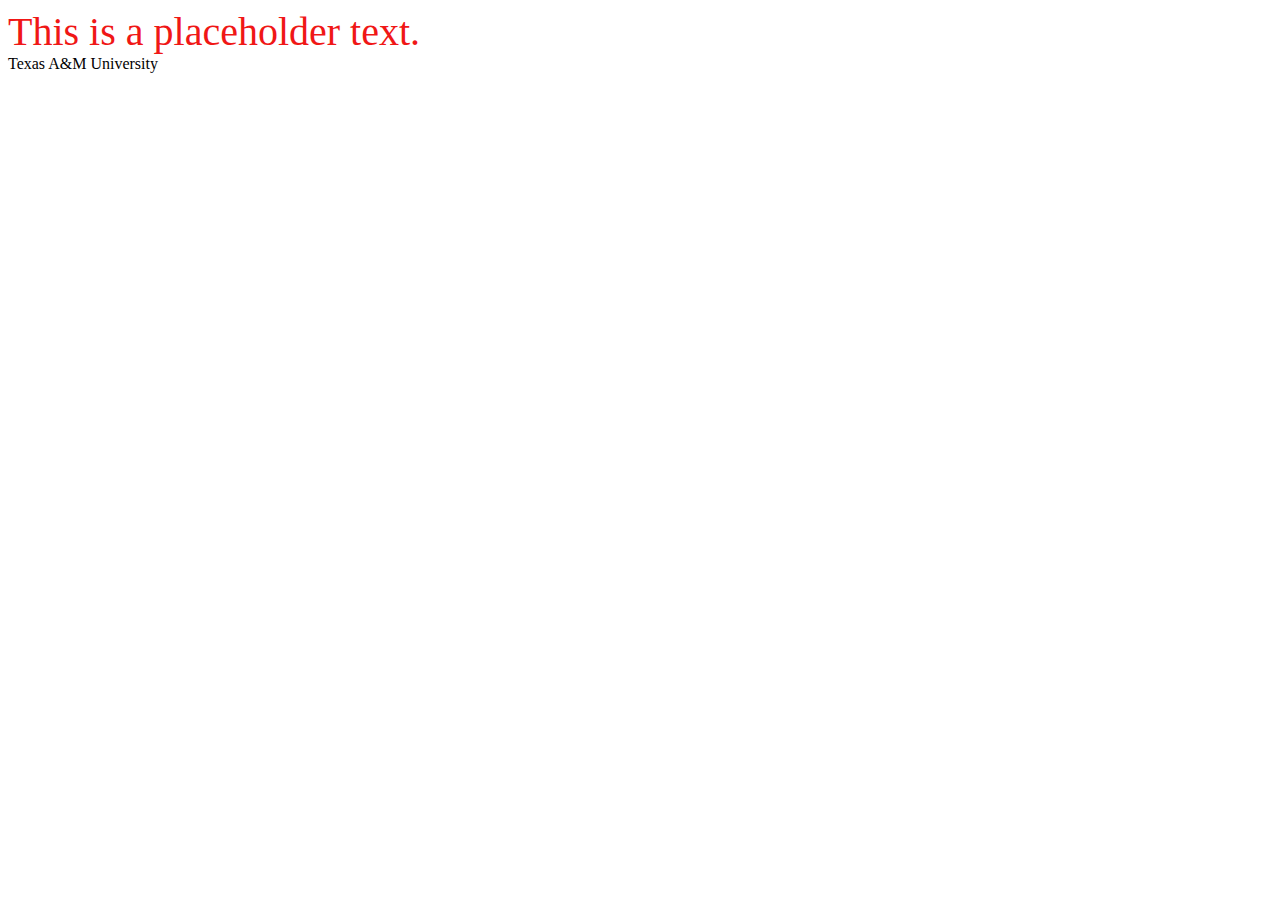
==== project/website.html @ b9419092 "moved website into project" ====
<!DOCTYPE html>
<html lang="en">
<head>
    <!-- Metadata, the below is standard. Browsers use this to configure settings -->
    <meta charset="UTF-8">
    <meta http-equiv="X-UA-Compatible" content="IE=edge">
    <meta name="viewport" content="width=device-width, initial-scale=1.0">

    <!-- What text people see on the tab -->
    <title>State Farm Strong Home</title>

    <!-- CSS Goes Here -->
    <!-- Select ID: 
        #[id]: {
            ... CSS
        }

        Select Class:
        .[class_name]: {
            ... CSS
        }
    -->
    <style>
        /* CSS */
        #joke-span {
            color: rgb(240, 23, 22);
            font-size: 40px;
        } 
    </style>

</head>
<body>

    <!-- https://developer.mozilla.org/en-US/docs/Web/HTML/Element/div -->
    <div>
        <span id="joke-span">
            [Placeholder: This is where I want the joke to display]
        </span>
        <br />
        <span id="uni-span">
            [Placeholder: This is where the university is displayed]
        </span>

    </div>

    <!-- JavaScript Goes Here -->
    <script>
    
    // JavaScript Object
    // Key : Value
    // 'joke' = key
    // 'This is a placeholder text' = value
    var joke = {
        "joke": "This is a placeholder text.",
        "university": "Texas A&M University"
    }

    // https://www.w3schools.com/js/js_htmldom_document.asp
    var joke_span = document.getElementById("joke-span")
    var uni_span = document.getElementById("uni-span")

    // joke['joke'] = "This is a placeholder text."
    joke_span.textContent = joke['joke']
    uni_span.textContent = joke['university']

    </script>
</body>
</html>
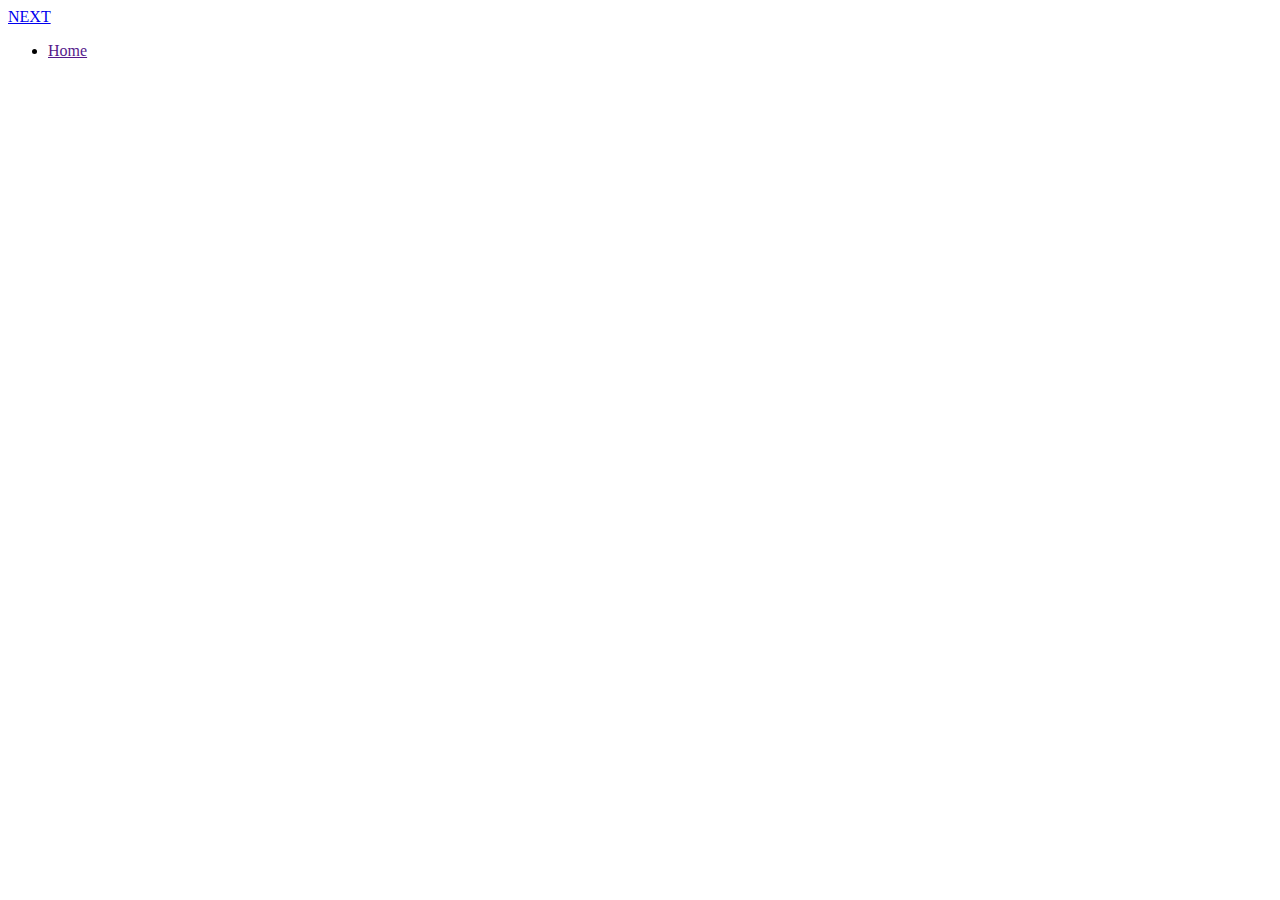
==== commit eeb8efbd: "Website html added" ====
--- a/project/website.html
+++ b/project/website.html
@@ -1,68 +1,29 @@
 <!DOCTYPE html>
 <html lang="en">
 <head>
-    <!-- Metadata, the below is standard. Browsers use this to configure settings -->
     <meta charset="UTF-8">
     <meta http-equiv="X-UA-Compatible" content="IE=edge">
     <meta name="viewport" content="width=device-width, initial-scale=1.0">
-
-    <!-- What text people see on the tab -->
     <title>State Farm Strong Home</title>
-
-    <!-- CSS Goes Here -->
-    <!-- Select ID: 
-        #[id]: {
-            ... CSS
-        }
-
-        Select Class:
-        .[class_name]: {
-            ... CSS
-        }
-    -->
-    <style>
-        /* CSS */
-        #joke-span {
-            color: rgb(240, 23, 22);
-            font-size: 40px;
-        } 
-    </style>
-
+    <link rel="stylesheet" href="styles.css"/>
 </head>
 <body>
-
-    <!-- https://developer.mozilla.org/en-US/docs/Web/HTML/Element/div -->
-    <div>
-        <span id="joke-span">
-            [Placeholder: This is where I want the joke to display]
-        </span>
-        <br />
-        <span id="uni-span">
-            [Placeholder: This is where the university is displayed]
-        </span>
-
-    </div>
-
-    <!-- JavaScript Goes Here -->
-    <script>
-    
-    // JavaScript Object
-    // Key : Value
-    // 'joke' = key
-    // 'This is a placeholder text' = value
-    var joke = {
-        "joke": "This is a placeholder text.",
-        "university": "Texas A&M University"
-    }
-
-    // https://www.w3schools.com/js/js_htmldom_document.asp
-    var joke_span = document.getElementById("joke-span")
-    var uni_span = document.getElementById("uni-span")
-
-    // joke['joke'] = "This is a placeholder text."
-    joke_span.textContent = joke['joke']
-    uni_span.textContent = joke['university']
-
-    </script>
+    <nav class="navbar">
+        <div class="navbar_container">
+            <a href="/" id="navbar__logo">NEXT</a>
+            <div class="navbar__toggle" id="mobile-menu">
+                <span class="bar"></span>
+                <span class="bar"></span>
+                <span class="bar"></span>
+            </div>
+           <ul class="navbar__menu">
+               <li class="navbar__item">
+                   <a href="" class="navbar__links">
+                       Home
+                   </a>
+               </li>
+           </ul> 
+        </div>
+    </nav>
 </body>
 </html>--- a/project/styles.css
+++ b/project/styles.css
@@ -0,0 +1,3 @@
+h1 {
+    color: red;
+}